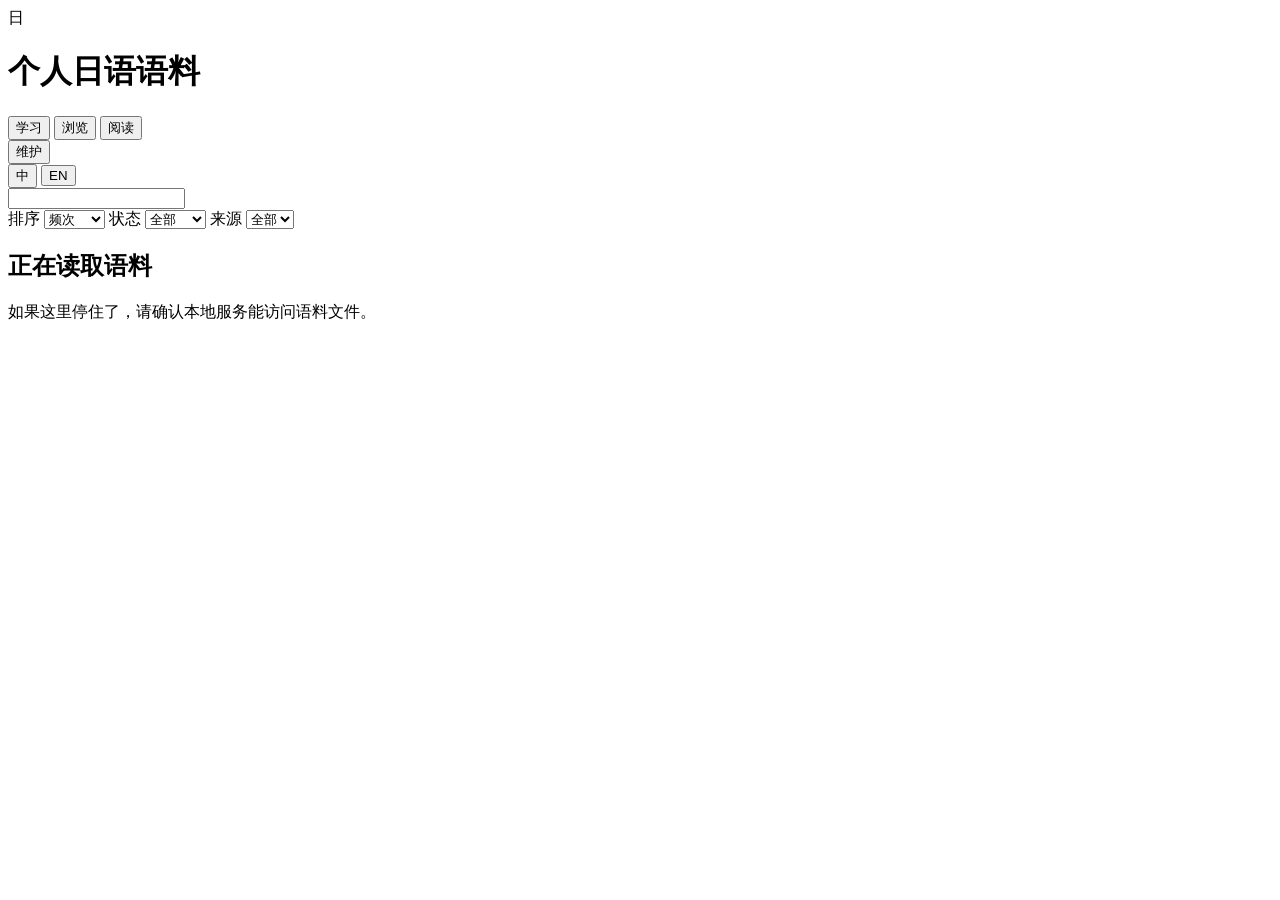
==== jpcorpus/viewer_assets/index.html @ 03e06343 "Improve read-aloud settings UI" ====
<!doctype html>
<html lang="zh-CN">
  <head>
    <meta charset="utf-8" />
    <meta name="viewport" content="width=device-width, initial-scale=1" />
    <title>jpcorpus viewer</title>
    <link rel="stylesheet" href="/app.css" />
  </head>
  <body>
    <div class="app-shell">
      <header class="topbar">
        <div class="brand">
          <span class="brand-mark">日</span>
          <div>
            <h1 data-i18n="appTitle">个人日语语料</h1>
            <p id="generated-at" class="subtle"></p>
          </div>
        </div>
        <div class="topbar-actions">
          <div id="summary-strip" class="summary-strip"></div>
          <div class="segmented mode-segmented" aria-label="Mode">
            <button type="button" data-mode="study" data-i18n="studyMode">学习</button>
            <button type="button" data-mode="browse" data-i18n="browseMode">浏览</button>
            <button type="button" data-mode="read" data-i18n="readMode">阅读</button>
          </div>
          <button id="maintenance-toggle" class="maintenance-toggle" type="button" data-i18n="maintenance">维护</button>
          <div class="segmented" aria-label="Language">
            <button type="button" data-lang="zh">中</button>
            <button type="button" data-lang="en">EN</button>
          </div>
        </div>
      </header>
      <div id="corpus-sync-banner" class="corpus-sync-banner" role="status" aria-live="polite" hidden>
        <span id="corpus-sync-message"></span>
        <button id="corpus-sync-apply" type="button" data-i18n="corpusUpdateApply">应用更新</button>
      </div>
      <section id="source-panel" class="source-panel" hidden>
        <div class="source-panel-header">
          <div>
            <h2 data-i18n="sourceInventoryTitle">来源</h2>
            <p class="maintenance-help" data-i18n="sourceInventoryHelp">选择一个来源阅读或管理导入文本。</p>
          </div>
          <button id="source-panel-close" type="button" aria-label="Close">×</button>
        </div>
        <div id="source-inventory" class="source-inventory"></div>
      </section>

      <main class="workspace">
        <aside class="sidebar">
          <div class="search-wrap">
            <input id="search-input" type="search" autocomplete="off" data-i18n-placeholder="searchPlaceholder" />
          </div>

          <div id="level-filter" class="chip-row" aria-label="JLPT level"></div>

          <div class="toolbar-row">
            <label>
              <span data-i18n="sortLabel">排序</span>
              <select id="sort-select">
                <option value="count" data-i18n="sortCount">频次</option>
                <option value="level" data-i18n="sortLevel">等级</option>
                <option value="word" data-i18n="sortWord">五十音</option>
              </select>
            </label>
            <label>
              <span data-i18n="statusLabel">状态</span>
              <select id="status-filter">
                <option value="all" data-i18n="statusAll">全部</option>
                <option value="none" data-i18n="statusNone">未标记</option>
                <option value="learning" data-i18n="statusLearning">复习中</option>
                <option value="uncertain" data-i18n="statusUncertain">模糊</option>
                <option value="known" data-i18n="statusKnown">认识</option>
                <option value="ignored" data-i18n="statusIgnored">忽略</option>
              </select>
            </label>
            <label>
              <span data-i18n="sourceLabel">来源</span>
              <select id="source-filter">
                <option value="all" data-i18n="sourceAll">全部</option>
                <option value="subtitle" data-i18n="sourceSubtitles">字幕</option>
                <option value="lyrics" data-i18n="sourceLyrics">歌词</option>
                <option value="text" data-i18n="sourceTexts">文本</option>
              </select>
            </label>
          </div>

          <div id="result-count" class="result-count"></div>
          <div id="word-list" class="word-list"></div>
        </aside>

        <div id="split-resizer" class="split-resizer" role="separator" aria-orientation="vertical" tabindex="0"></div>

        <section class="detail-pane">
          <div id="empty-state" class="empty-state">
            <h2 data-i18n="loadingTitle">正在读取语料</h2>
            <p data-i18n="loadingBody">如果这里停住了，请确认本地服务能访问语料文件。</p>
          </div>
          <article id="word-detail" class="word-detail" hidden></article>
        </section>
      </main>
      <section id="maintenance-panel" class="maintenance-panel" hidden>
        <div class="maintenance-header">
          <h2 data-i18n="maintenanceTitle">维护</h2>
          <button id="maintenance-close" type="button" aria-label="Close">×</button>
        </div>
        <section class="maintenance-card">
          <div class="maintenance-section-header">
            <div>
              <h3 data-i18n="configTitle">配置状态</h3>
              <p id="config-path" class="maintenance-help"></p>
            </div>
            <button id="config-save" class="secondary-button" type="button" data-i18n="configSave">保存配置</button>
          </div>
          <div id="config-status-list" class="config-status-list"></div>
          <details id="config-form" class="config-form">
            <summary data-i18n="configEdit">填写或更新 key</summary>
            <div class="maintenance-grid">
              <label>
                <span>Bangumi Client ID</span>
                <input id="config-bangumi-client-id" type="text" autocomplete="off" />
              </label>
              <label>
                <span>Bangumi Client Secret</span>
                <input id="config-bangumi-client-secret" type="password" autocomplete="off" />
              </label>
              <label>
                <span>Jimaku API Key</span>
                <input id="config-jimaku-api-key" type="password" autocomplete="off" />
              </label>
              <label>
                <span data-i18n="maintenanceProvider">LLM 接口类型</span>
                <select id="config-llm-provider">
                  <option value="openai-compatible" data-i18n="llmProviderOpenAiCompatible">OpenAI 兼容接口</option>
                  <option value="anthropic" data-i18n="llmProviderAnthropic">Anthropic</option>
                  <option value="apple" data-i18n="llmProviderApple">Apple 本机模型</option>
                </select>
              </label>
              <label>
                <span data-i18n="configLlmBaseUrl">LLM 接口地址</span>
                <input id="config-llm-base-url" type="text" autocomplete="off" />
              </label>
              <label>
                <span data-i18n="configLlmModel">LLM 模型</span>
                <input id="config-llm-model" type="text" autocomplete="off" />
              </label>
              <label>
                <span data-i18n="configLlmApiKey">LLM API Key</span>
                <input id="config-llm-api-key" type="password" autocomplete="off" />
              </label>
            </div>
            <p id="config-save-status" class="maintenance-help"></p>
          </details>
        </section>
        <section class="maintenance-card">
          <div class="maintenance-section-header">
            <div>
              <h3 data-i18n="ttsTitle">朗读</h3>
              <p class="maintenance-help" data-i18n="ttsHelp">默认使用浏览器日语语音；如果本机开着 VOICEVOX engine，可以切到 VOICEVOX。</p>
            </div>
          </div>
          <div class="tts-settings">
            <div class="segmented tts-provider-segmented" aria-label="Read aloud provider">
              <button type="button" data-tts-provider="browser" data-i18n="ttsProviderBrowser">浏览器语音</button>
              <button type="button" data-tts-provider="voicevox" data-i18n="ttsProviderVoicevox">VOICEVOX</button>
            </div>
            <div class="maintenance-grid tts-settings-grid">
              <label id="tts-browser-voice-field">
                <span data-i18n="ttsBrowserVoice">浏览器声音</span>
                <select id="tts-browser-voice"></select>
              </label>
              <label id="tts-voicevox-speaker-field" hidden>
                <span data-i18n="ttsVoicevoxSpeaker">VOICEVOX 声音</span>
                <select id="tts-voicevox-speaker"></select>
              </label>
              <label class="tts-rate-field">
                <span data-i18n="ttsRate">速度</span>
                <div class="tts-rate-control">
                  <input id="tts-rate" type="range" min="0.6" max="1.4" step="0.05" />
                  <output id="tts-rate-value" for="tts-rate"></output>
                </div>
              </label>
            </div>
            <div class="tts-preview-row">
              <button id="tts-preview" class="secondary-button" type="button" data-i18n="ttsPreview">预览</button>
              <p id="tts-status" class="maintenance-help"></p>
            </div>
          </div>
        </section>
        <section class="maintenance-card">
          <div class="maintenance-section-header">
            <div>
              <h3 data-i18n="quickActionsTitle">常用操作</h3>
              <p class="maintenance-help" data-i18n="quickActionsHelp">这些按钮会直接开始，不需要再选任务。</p>
            </div>
          </div>
          <div class="maintenance-action-grid">
            <button type="button" data-maintenance-task="sync_media">
              <strong data-i18n="taskSyncMedia">刷新</strong>
              <span data-i18n="maintenanceTaskSyncMedia">同步动画、字幕、音乐和歌词，并重新生成页面语料</span>
            </button>
            <button type="button" data-maintenance-task="refresh_all">
              <strong data-i18n="taskRefreshAll">完整刷新</strong>
              <span data-i18n="maintenanceTaskRefreshAll">词典、词表和动画库也一起更新；平时不用点这个</span>
            </button>
          </div>
        </section>
        <section class="maintenance-card">
          <div class="maintenance-section-header">
            <div>
              <h3 data-i18n="importTextTitle">导入网页文本</h3>
              <p class="maintenance-help" data-i18n="importTextHelp">只有文本必填；标题和 URL 只是用来之后识别来源。</p>
            </div>
            <button id="import-text-save" class="secondary-button" type="button" data-i18n="importTextSave">保存</button>
          </div>
          <div class="maintenance-grid import-text-grid">
            <label>
              <span data-i18n="importTextPageTitle">标题（可选）</span>
              <input id="import-text-title" type="text" autocomplete="off" />
            </label>
            <label>
              <span data-i18n="importTextSourceUrl">URL（可选）</span>
              <input id="import-text-url" type="url" autocomplete="off" />
            </label>
            <label class="wide">
              <span data-i18n="importTextContent">文本（必填）</span>
              <textarea id="import-text-content" rows="7" data-i18n-placeholder="importTextPlaceholder"></textarea>
            </label>
          </div>
          <p id="import-text-status" class="maintenance-help"></p>
        </section>
        <div id="maintenance-progress" class="maintenance-progress" hidden>
          <div class="maintenance-progress-bar" role="progressbar" aria-valuemin="0" aria-valuemax="100">
            <span id="maintenance-progress-fill"></span>
          </div>
          <div id="maintenance-progress-label" class="maintenance-progress-label"></div>
        </div>
        <div class="maintenance-actions">
          <span id="maintenance-status" class="maintenance-status"></span>
        </div>
        <pre id="maintenance-log" class="maintenance-log"></pre>
      </section>
    </div>
    <script src="/app_storage.js"></script>
    <script src="/app_i18n.js"></script>
    <script src="/app_config.js"></script>
    <script src="/app_dom.js"></script>
    <script src="/app_api.js"></script>
    <script src="/app_tts.js"></script>
    <script src="/app_search.js"></script>
    <script src="/app_format.js"></script>
    <script src="/app_lexical.js"></script>
    <script src="/app_study.js"></script>
    <script src="/app_layout.js"></script>
    <script src="/app_maintenance.js"></script>
    <script src="/app_sync.js"></script>
    <script src="/app_sources.js"></script>
    <script src="/app_reader.js"></script>
    <script src="/app_reader_mode.js"></script>
    <script src="/app_ai.js"></script>
    <script src="/app_examples.js"></script>
    <script src="/app_detail.js"></script>
    <script src="/app.js"></script>
  </body>
</html>
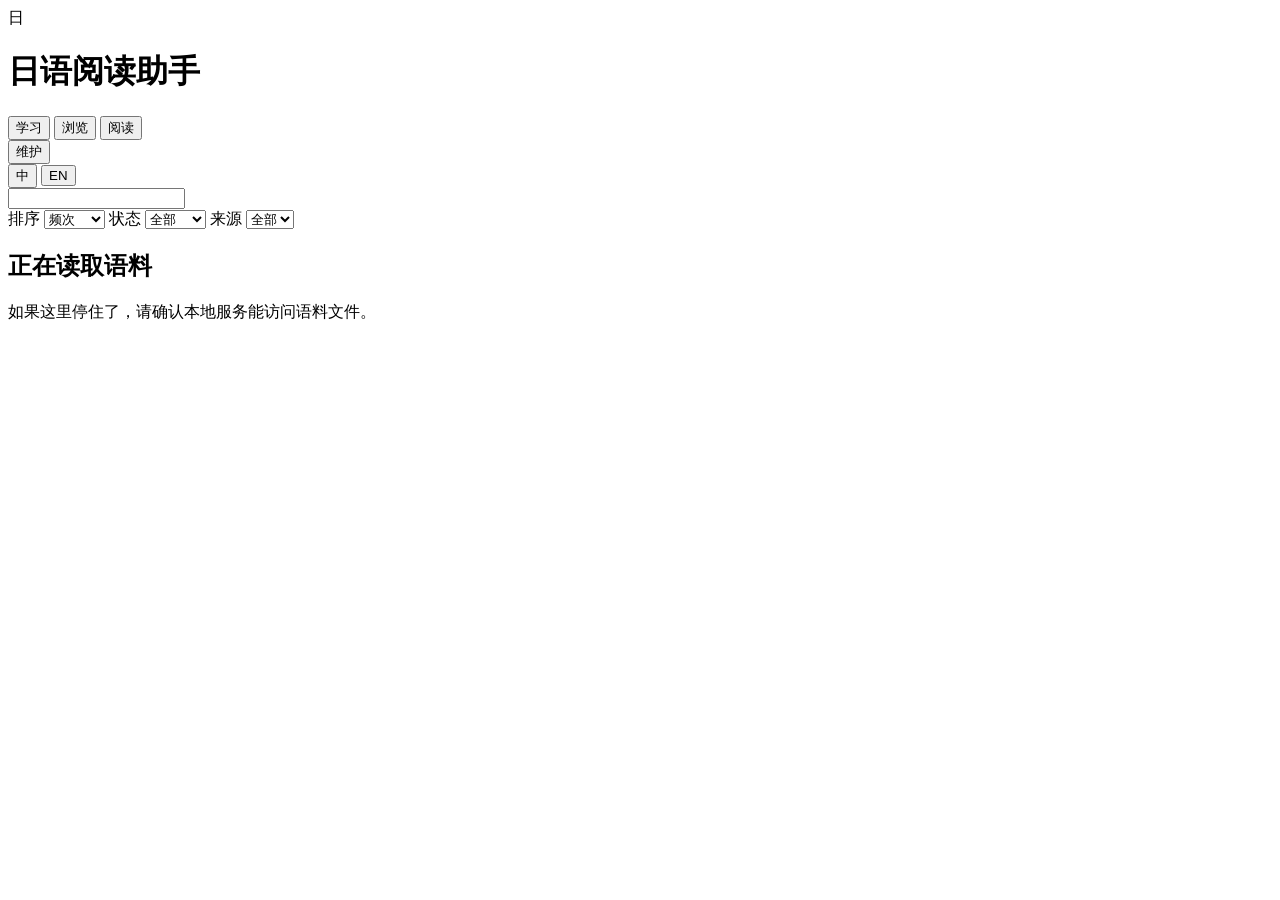
==== commit c9b8fccf: "Improve dictionary previews and app naming" ====
--- a/jpcorpus/viewer_assets/index.html
+++ b/jpcorpus/viewer_assets/index.html
@@ -3,7 +3,7 @@
   <head>
     <meta charset="utf-8" />
     <meta name="viewport" content="width=device-width, initial-scale=1" />
-    <title>jpcorpus viewer</title>
+    <title>日语阅读助手</title>
     <link rel="stylesheet" href="/app.css" />
   </head>
   <body>
@@ -12,7 +12,7 @@
         <div class="brand">
           <span class="brand-mark">日</span>
           <div>
-            <h1 data-i18n="appTitle">个人日语语料</h1>
+            <h1 data-i18n="appTitle">日语阅读助手</h1>
             <p id="generated-at" class="subtle"></p>
           </div>
         </div>
@@ -67,7 +67,7 @@
               <select id="status-filter">
                 <option value="all" data-i18n="statusAll">全部</option>
                 <option value="none" data-i18n="statusNone">未标记</option>
-                <option value="learning" data-i18n="statusLearning">复习中</option>
+                <option value="learning" data-i18n="statusLearning">学习中</option>
                 <option value="uncertain" data-i18n="statusUncertain">模糊</option>
                 <option value="known" data-i18n="statusKnown">认识</option>
                 <option value="ignored" data-i18n="statusIgnored">忽略</option>
@@ -106,91 +106,8 @@
         <section class="maintenance-card">
           <div class="maintenance-section-header">
             <div>
-              <h3 data-i18n="configTitle">配置状态</h3>
-              <p id="config-path" class="maintenance-help"></p>
-            </div>
-            <button id="config-save" class="secondary-button" type="button" data-i18n="configSave">保存配置</button>
-          </div>
-          <div id="config-status-list" class="config-status-list"></div>
-          <details id="config-form" class="config-form">
-            <summary data-i18n="configEdit">填写或更新 key</summary>
-            <div class="maintenance-grid">
-              <label>
-                <span>Bangumi Client ID</span>
-                <input id="config-bangumi-client-id" type="text" autocomplete="off" />
-              </label>
-              <label>
-                <span>Bangumi Client Secret</span>
-                <input id="config-bangumi-client-secret" type="password" autocomplete="off" />
-              </label>
-              <label>
-                <span>Jimaku API Key</span>
-                <input id="config-jimaku-api-key" type="password" autocomplete="off" />
-              </label>
-              <label>
-                <span data-i18n="maintenanceProvider">LLM 接口类型</span>
-                <select id="config-llm-provider">
-                  <option value="openai-compatible" data-i18n="llmProviderOpenAiCompatible">OpenAI 兼容接口</option>
-                  <option value="anthropic" data-i18n="llmProviderAnthropic">Anthropic</option>
-                  <option value="apple" data-i18n="llmProviderApple">Apple 本机模型</option>
-                </select>
-              </label>
-              <label>
-                <span data-i18n="configLlmBaseUrl">LLM 接口地址</span>
-                <input id="config-llm-base-url" type="text" autocomplete="off" />
-              </label>
-              <label>
-                <span data-i18n="configLlmModel">LLM 模型</span>
-                <input id="config-llm-model" type="text" autocomplete="off" />
-              </label>
-              <label>
-                <span data-i18n="configLlmApiKey">LLM API Key</span>
-                <input id="config-llm-api-key" type="password" autocomplete="off" />
-              </label>
-            </div>
-            <p id="config-save-status" class="maintenance-help"></p>
-          </details>
-        </section>
-        <section class="maintenance-card">
-          <div class="maintenance-section-header">
-            <div>
-              <h3 data-i18n="ttsTitle">朗读</h3>
-              <p class="maintenance-help" data-i18n="ttsHelp">默认使用浏览器日语语音；如果本机开着 VOICEVOX engine，可以切到 VOICEVOX。</p>
-            </div>
-          </div>
-          <div class="tts-settings">
-            <div class="segmented tts-provider-segmented" aria-label="Read aloud provider">
-              <button type="button" data-tts-provider="browser" data-i18n="ttsProviderBrowser">浏览器语音</button>
-              <button type="button" data-tts-provider="voicevox" data-i18n="ttsProviderVoicevox">VOICEVOX</button>
-            </div>
-            <div class="maintenance-grid tts-settings-grid">
-              <label id="tts-browser-voice-field">
-                <span data-i18n="ttsBrowserVoice">浏览器声音</span>
-                <select id="tts-browser-voice"></select>
-              </label>
-              <label id="tts-voicevox-speaker-field" hidden>
-                <span data-i18n="ttsVoicevoxSpeaker">VOICEVOX 声音</span>
-                <select id="tts-voicevox-speaker"></select>
-              </label>
-              <label class="tts-rate-field">
-                <span data-i18n="ttsRate">速度</span>
-                <div class="tts-rate-control">
-                  <input id="tts-rate" type="range" min="0.6" max="1.4" step="0.05" />
-                  <output id="tts-rate-value" for="tts-rate"></output>
-                </div>
-              </label>
-            </div>
-            <div class="tts-preview-row">
-              <button id="tts-preview" class="secondary-button" type="button" data-i18n="ttsPreview">预览</button>
-              <p id="tts-status" class="maintenance-help"></p>
-            </div>
-          </div>
-        </section>
-        <section class="maintenance-card">
-          <div class="maintenance-section-header">
-            <div>
               <h3 data-i18n="quickActionsTitle">常用操作</h3>
-              <p class="maintenance-help" data-i18n="quickActionsHelp">这些按钮会直接开始，不需要再选任务。</p>
+              <p class="maintenance-help" data-i18n="quickActionsHelp">平时点“刷新”就够了；词典或词表需要重拉时再用“完整刷新”。</p>
             </div>
           </div>
           <div class="maintenance-action-grid">
@@ -207,26 +124,104 @@
         <section class="maintenance-card">
           <div class="maintenance-section-header">
             <div>
-              <h3 data-i18n="importTextTitle">导入网页文本</h3>
-              <p class="maintenance-help" data-i18n="importTextHelp">只有文本必填；标题和 URL 只是用来之后识别来源。</p>
-            </div>
-            <button id="import-text-save" class="secondary-button" type="button" data-i18n="importTextSave">保存</button>
-          </div>
-          <div class="maintenance-grid import-text-grid">
-            <label>
-              <span data-i18n="importTextPageTitle">标题（可选）</span>
-              <input id="import-text-title" type="text" autocomplete="off" />
-            </label>
-            <label>
-              <span data-i18n="importTextSourceUrl">URL（可选）</span>
-              <input id="import-text-url" type="url" autocomplete="off" />
-            </label>
-            <label class="wide">
-              <span data-i18n="importTextContent">文本（必填）</span>
-              <textarea id="import-text-content" rows="7" data-i18n-placeholder="importTextPlaceholder"></textarea>
-            </label>
-          </div>
-          <p id="import-text-status" class="maintenance-help"></p>
+              <h3 data-i18n="ttsTitle">朗读</h3>
+              <p class="maintenance-help" data-i18n="ttsHelp">朗读设置会自动保存在这个浏览器里。默认使用浏览器日语语音；如果本机开着 VOICEVOX engine，可以切到 VOICEVOX。</p>
+            </div>
+          </div>
+          <div class="tts-settings">
+            <div class="segmented tts-provider-segmented" aria-label="Read aloud provider">
+              <button type="button" data-tts-provider="browser" data-i18n="ttsProviderBrowser">浏览器语音</button>
+              <button type="button" data-tts-provider="voicevox" data-i18n="ttsProviderVoicevox">VOICEVOX</button>
+            </div>
+            <div class="maintenance-grid tts-settings-grid">
+              <label id="tts-browser-voice-field">
+                <span data-i18n="ttsBrowserVoice">浏览器声音</span>
+                <select id="tts-browser-voice"></select>
+              </label>
+              <label id="tts-voicevox-speaker-field" hidden>
+                <span data-i18n="ttsVoicevoxSpeaker">VOICEVOX 声音</span>
+                <select id="tts-voicevox-speaker"></select>
+              </label>
+              <label class="tts-rate-field">
+                <span data-i18n="ttsRate">速度</span>
+                <div class="tts-rate-control">
+                  <input id="tts-rate" type="range" min="0.6" max="1.4" step="0.05" />
+                  <output id="tts-rate-value" for="tts-rate"></output>
+                </div>
+              </label>
+            </div>
+            <div class="tts-preview-row">
+              <button id="tts-preview" class="secondary-button" type="button" data-i18n="ttsPreview">预览</button>
+              <p id="tts-status" class="maintenance-help"></p>
+            </div>
+          </div>
+        </section>
+        <section class="maintenance-card">
+          <div class="maintenance-section-header">
+            <div>
+              <h3 data-i18n="dictionaryManagerTitle">本地词典</h3>
+              <p class="maintenance-help" data-i18n="dictionaryManagerHelp">导入 Yomitan zip 或 MDX 词典；启用后会显示在词条详情里。</p>
+            </div>
+          </div>
+          <div class="dictionary-import-row">
+            <label>
+              <span data-i18n="dictionaryFile">词典文件</span>
+              <input id="dictionary-file" type="file" accept=".zip,.mdx" />
+            </label>
+            <button id="dictionary-import" class="secondary-button" type="button" data-i18n="dictionaryImport">导入</button>
+          </div>
+          <p id="dictionary-status" class="maintenance-help"></p>
+          <div id="dictionary-list" class="dictionary-list"></div>
+        </section>
+        <section class="maintenance-card">
+          <div class="maintenance-section-header">
+            <div>
+              <h3 data-i18n="configTitle">API key 状态</h3>
+              <p id="config-path" class="maintenance-help"></p>
+            </div>
+          </div>
+          <div id="config-status-list" class="config-status-list"></div>
+          <details id="config-form" class="config-form">
+            <summary data-i18n="configEdit">填写或更新 API key</summary>
+            <div class="maintenance-grid">
+              <label>
+                <span>Bangumi Client ID</span>
+                <input id="config-bangumi-client-id" type="text" autocomplete="off" />
+              </label>
+              <label>
+                <span>Bangumi Client Secret</span>
+                <input id="config-bangumi-client-secret" type="password" autocomplete="off" />
+              </label>
+              <label>
+                <span>Jimaku API Key</span>
+                <input id="config-jimaku-api-key" type="password" autocomplete="off" />
+              </label>
+              <label>
+                <span data-i18n="maintenanceProvider">LLM 接口类型</span>
+                <select id="config-llm-provider">
+                  <option value="openai-compatible" data-i18n="llmProviderOpenAiCompatible">OpenAI 兼容接口</option>
+                  <option value="anthropic" data-i18n="llmProviderAnthropic">Anthropic</option>
+                  <option value="apple" data-i18n="llmProviderApple">Apple 本机模型</option>
+                </select>
+              </label>
+              <label>
+                <span data-i18n="configLlmBaseUrl">LLM 接口地址</span>
+                <input id="config-llm-base-url" type="text" autocomplete="off" />
+              </label>
+              <label>
+                <span data-i18n="configLlmModel">LLM 模型</span>
+                <input id="config-llm-model" type="text" autocomplete="off" />
+              </label>
+              <label>
+                <span data-i18n="configLlmApiKey">LLM API Key</span>
+                <input id="config-llm-api-key" type="password" autocomplete="off" />
+              </label>
+            </div>
+            <div class="config-form-actions">
+              <button id="config-save" class="secondary-button" type="button" data-i18n="configSave">保存 key</button>
+              <p id="config-save-status" class="maintenance-help"></p>
+            </div>
+          </details>
         </section>
         <div id="maintenance-progress" class="maintenance-progress" hidden>
           <div class="maintenance-progress-bar" role="progressbar" aria-valuemin="0" aria-valuemax="100">
